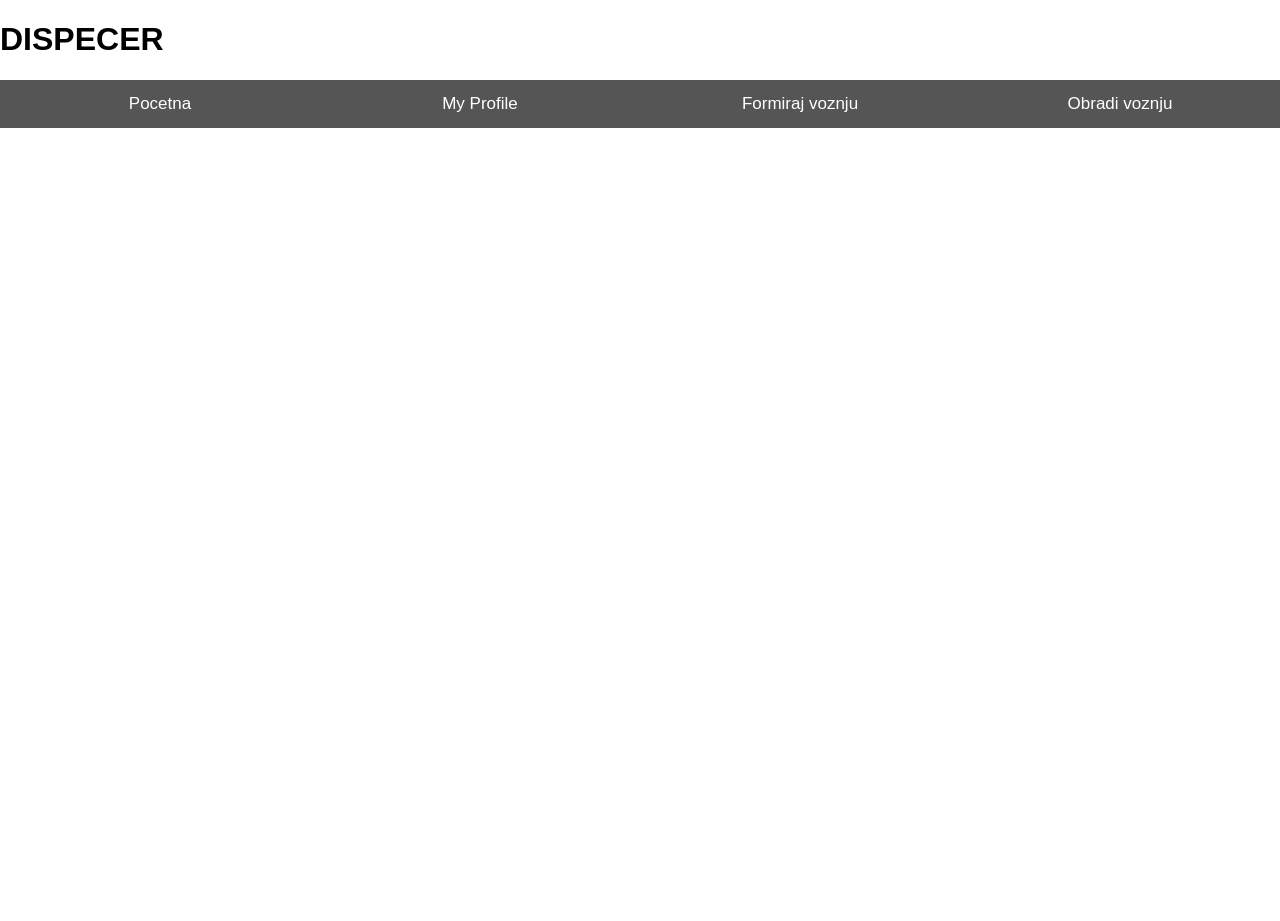
==== WebAPI_AJAX/WebAPI/WebAPI/HtmlDispecer.html @ 72369e8a "implementirano logovanje i registrovanje" ====
﻿<!DOCTYPE html>
<html>
<head>
	<title></title>
	<meta charset="utf-8" />
	<link rel="stylesheet" type="text/css" href="proba.css">
	<script src="Scripts/jquery-1.10.2.js"></script>
	<script type="text/javascript">
		function openPage(pageName, elmnt, color) {
		// Hide all elements with class="tabcontent" by default */
		var i, tabcontent, tablinks;
		tabcontent = document.getElementsByClassName("tabcontent");
		for (i = 0; i < tabcontent.length; i++) {
			tabcontent[i].style.display = "none";
		}

		// Remove the background color of all tablinks/buttons
		tablinks = document.getElementsByClassName("tablink");
		for (i = 0; i < tablinks.length; i++) {
			tablinks[i].style.backgroundColor = "";
		}

		// Show the specific tab content
		document.getElementById(pageName).style.display = "block";

		// Add the specific color to the button used to open the tab content
		elmnt.style.backgroundColor = color;
	}

	// Get the element with id="defaultOpen" and click on it
	document.getElementById("defaultOpen").click();
	</script>
</head>
<body>
	<h1>DISPECER</h1>
	<!-- Tab links -->

	<button class="tablink" onclick="openPage('Pocetna', this)">Pocetna</button>
	<button class="tablink" onclick="openPage('My Profile', this)">My Profile</button>
	<button class="tablink" onclick="openPage('Formiraj voznju', this)">Formiraj voznju</button>
	<button class="tablink" onclick="openPage('Obradi voznju', this)">Obradi voznju</button>


	<div id="Pocetna" class="tabcontent">
		Voznje: <input type="text" name="voznje">
	</div>

	<div id="My Profile" class="tabcontent">
		<h3>My Profile</h3>
		<p>
			<table>
				<tr>
					<th colspan="2" align="center">Vaši podaci</th>
				</tr>
				<tr>
					<th>Korisnicko ime: </th>
					<td><input type="text" name="korisnickoIme"></td>
				</tr>
				<tr>
					<th>Lozinka: </th>
					<td><input type="text" name="lozinka"></td>
				</tr>
				<tr>
					<th>Ime: </th>
					<td><input type="text" name="ime"></td>
				</tr>
				<tr>
					<th>Prezime: </th>
					<td><input type="text" name="prezime"></td>
				</tr>
				<tr>

					<th>Pol: </th>
					<td><input type="text" name="pol"></td>
				</tr>
				<tr>
					<th>JMBG: </th>
					<td><input type="text" name="jmbg"></td>
				</tr>
				<tr>
					<th>Kontakt telefon: </th>
					<td><input type="text" name="kontaktTelefon"></td>
				</tr>
				<tr>
					<th>E-mail: </th>
					<td><input type="text" name="email"></td>
				</tr>
				<tr>
					<th>Uloga: </th>
					<td><input type="text" name="uloga"></td>
				</tr>
				<tr>
					<th>Voznje: </th>
					<td><input type="text" name="voznje"></td>
				</tr>
				<tr>
					<td colspan="2" align="center"><input type="submit" value="Sačuvaj"></td>
				</tr>
			</table>
		</p>
	</div>
	<div id="Formiraj voznju" class="tabcontent">
		Unesite lokaciju: <input type="text" name="lokacija">
		Vozilo: <input type="text" name="vozilo">
		<input type="submit" value="Formiraj">
	</div>
	<div id="Obradi voznju" class="tabcontent">
		Dodeli vozacu: <input type="text" name="lokacija">
		<input type="submit" value="Dodeli">
	</div>
</body>
</html>
---- WebAPI_AJAX/WebAPI/WebAPI/proba.css ----
/* Set height of body and the document to 100% to enable "full page tabs" */
body, html {
  height: 100%;
  margin: 0;
  font-family: Arial;
}

/* Style tab links */
.tablink {
  background-color: #555;
  color: white;
  float: left;
  border: none;
  outline: none;
  cursor: pointer;
  padding: 14px 16px;
  font-size: 17px;
  width: 25%;
}

.tablink:hover {
  background-color: #777;
}

/* Style the tab content (and add height:100% for full page content) */
.tabcontent {
  color: black;
  display: none;
  padding: 100px 20px;
  height: 100%;
}
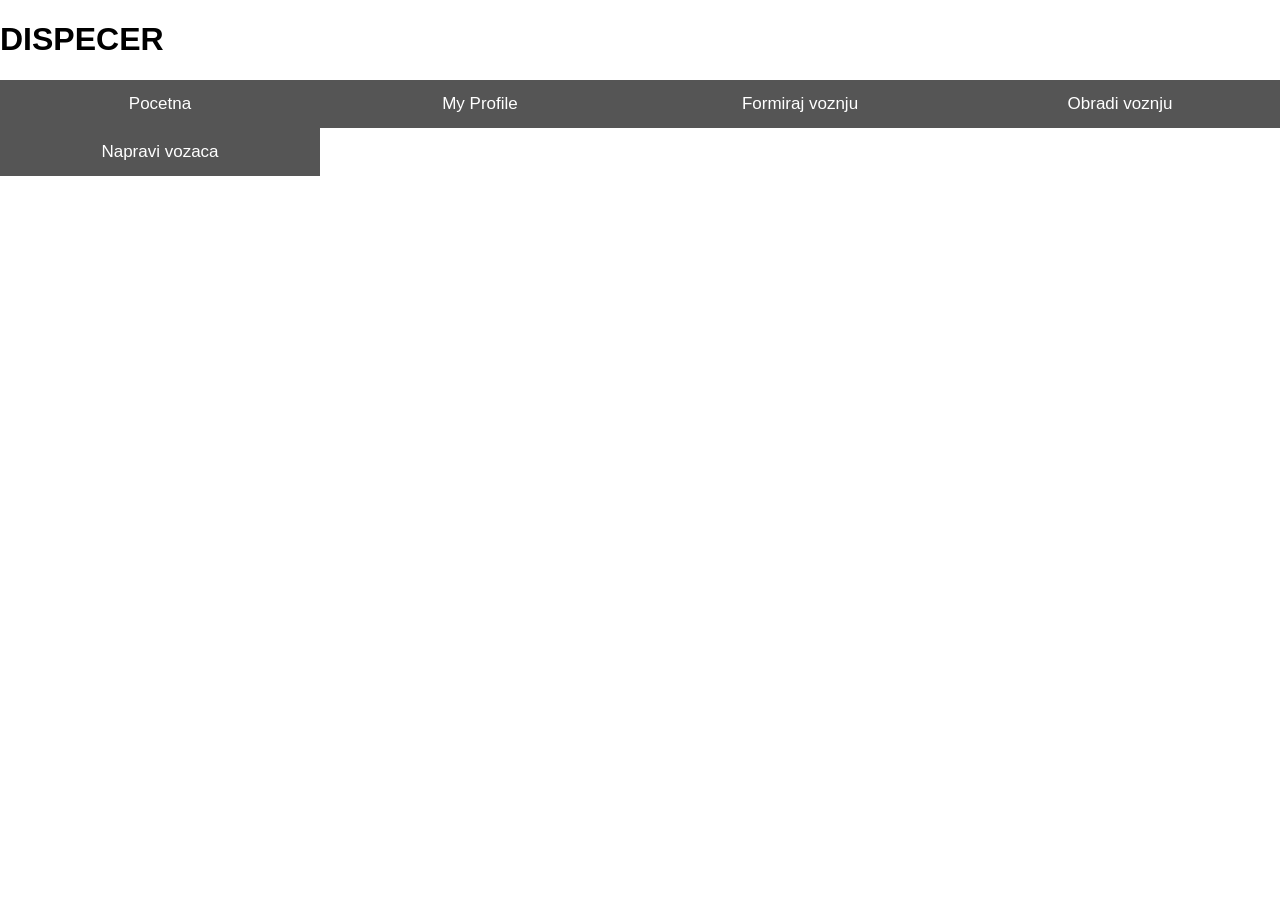
==== commit 776aa52a: "prva verzija dodavanja vozaca" ====
--- a/WebAPI_AJAX/WebAPI/WebAPI/HtmlDispecer.html
+++ b/WebAPI_AJAX/WebAPI/WebAPI/HtmlDispecer.html
@@ -1,7 +1,7 @@
 ﻿<!DOCTYPE html>
 <html>
 <head>
-	<title></title>
+	<title>Taksi sluzba</title>
 	<meta charset="utf-8" />
 	<link rel="stylesheet" type="text/css" href="proba.css">
 	<script src="Scripts/jquery-1.10.2.js"></script>
@@ -28,18 +28,89 @@
 	}
 
 	// Get the element with id="defaultOpen" and click on it
-	document.getElementById("defaultOpen").click();
+	document.getElementById("pocetna").click();
+	</script>
+	<script type="text/javascript">
+		$(document).ready(function() {
+			 $("#Myprofile").click(function () {
+				$.get("/api/dispecer", function (data, status) {
+					$("#korisnickoIme").val(data.KorisnickoIme);
+					$("#ime").val(data.Ime);
+					$("#prezime").val(data.Prezime);
+					$("#pol").val(document.getElementById(data.Pol));
+					$("#kontaktTelefon").val(data.KontaktTelefon);
+					$("#lozinka").val(data.Lozinka);
+					$("#jmbg").val(data.Jmbg);
+					$("#email").val(data.Email);
+					$("#uloga").val(data.Uloga);
+					$("#voznje").val(data.VoznjeKorisnika);
+				});
+			});
+		});
 	</script>
 </head>
 <body>
 	<h1>DISPECER</h1>
 	<!-- Tab links -->
 
-	<button class="tablink" onclick="openPage('Pocetna', this)">Pocetna</button>
-	<button class="tablink" onclick="openPage('My Profile', this)">My Profile</button>
+	<button class="tablink" onclick="openPage('Pocetna', this)" id="pocetna">Pocetna</button>
+	<button class="tablink" onclick="openPage('My Profile', this)" id="Myprofile">My Profile</button>
 	<button class="tablink" onclick="openPage('Formiraj voznju', this)">Formiraj voznju</button>
 	<button class="tablink" onclick="openPage('Obradi voznju', this)">Obradi voznju</button>
+	<button class="tablink" onclick="openPage('Napravi vozaca', this)">Napravi vozaca</button>
 
+	<div id="Napravi vozaca" class="tabcontent">
+		<p>
+			<form action="api/vozac" method="napraviVozaca">
+				<table>
+					<tr>
+						<th colspan="2" align="center">Podaci vozaca</th>
+					</tr>
+					<tr>
+						<th>Korisnicko ime: </th>
+						<td><input type="text" name="korisnickoIme" id="korisnickoIme"></td>
+					</tr>
+					<tr>
+						<th>Lozinka: </th>
+						<td><input type="text" name="lozinka" id="lozinka"></td>
+					</tr>
+					<tr>
+						<th>Ime: </th>
+						<td><input type="text" name="ime" id="ime"></td>
+					</tr>
+					<tr>
+						<th>Prezime: </th>
+						<td><input type="text" name="prezime" id="prezime"></td>
+					</tr>
+					<tr>
+
+						<th>Pol: </th>
+						<td>
+							<select id="pol" name="pol">
+								<option value="Muski" id="Muski">Muski</option>
+								<option value="Zenski" id="Zenski">Zenski</option>
+							</select>
+						</td>
+					</tr>
+					<tr>
+						<th>JMBG: </th>
+						<td><input type="text" name="jmbg" id="jmbg"></td>
+					</tr>
+					<tr>
+						<th>Kontakt telefon: </th>
+						<td><input type="text" name="kontaktTelefon" id="kontaktTelefon"></td>
+					</tr>
+					<tr>
+						<th>E-mail: </th>
+						<td><input type="text" name="email" id="email"></td>
+					</tr>
+					<tr>
+						<td colspan="2" align="center"><input type="submit" value="Sačuvaj"></td>
+					</tr>
+				</table>
+			</form>
+		</p>
+	</div>
 
 	<div id="Pocetna" class="tabcontent">
 		Voznje: <input type="text" name="voznje">
@@ -48,56 +119,69 @@
 	<div id="My Profile" class="tabcontent">
 		<h3>My Profile</h3>
 		<p>
-			<table>
-				<tr>
-					<th colspan="2" align="center">Vaši podaci</th>
-				</tr>
-				<tr>
-					<th>Korisnicko ime: </th>
-					<td><input type="text" name="korisnickoIme"></td>
-				</tr>
-				<tr>
-					<th>Lozinka: </th>
-					<td><input type="text" name="lozinka"></td>
-				</tr>
-				<tr>
-					<th>Ime: </th>
-					<td><input type="text" name="ime"></td>
-				</tr>
-				<tr>
-					<th>Prezime: </th>
-					<td><input type="text" name="prezime"></td>
-				</tr>
-				<tr>
+			<form action="api/dispecer" method="post">
+				<table>
+					<tr>
+						<th colspan="2" align="center">Vaši podaci</th>
+					</tr>
+					<tr>
+						<th>Korisnicko ime: </th>
+						<td><input type="text" name="korisnickoIme" id="korisnickoIme"></td>
+					</tr>
+					<tr>
+						<th>Lozinka: </th>
+						<td><input type="text" name="lozinka" id="lozinka"></td>
+					</tr>
+					<tr>
+						<th>Ime: </th>
+						<td><input type="text" name="ime" id="ime"></td>
+					</tr>
+					<tr>
+						<th>Prezime: </th>
+						<td><input type="text" name="prezime" id="prezime"></td>
+					</tr>
+					<tr>
 
-					<th>Pol: </th>
-					<td><input type="text" name="pol"></td>
-				</tr>
-				<tr>
-					<th>JMBG: </th>
-					<td><input type="text" name="jmbg"></td>
-				</tr>
-				<tr>
-					<th>Kontakt telefon: </th>
-					<td><input type="text" name="kontaktTelefon"></td>
-				</tr>
-				<tr>
-					<th>E-mail: </th>
-					<td><input type="text" name="email"></td>
-				</tr>
-				<tr>
-					<th>Uloga: </th>
-					<td><input type="text" name="uloga"></td>
-				</tr>
-				<tr>
-					<th>Voznje: </th>
-					<td><input type="text" name="voznje"></td>
-				</tr>
-				<tr>
-					<td colspan="2" align="center"><input type="submit" value="Sačuvaj"></td>
-				</tr>
-			</table>
-		</p>
+						<th>Pol: </th>
+						<td>
+							<select id="pol" name="pol">
+								<option value="Muski" id="Muski">Muski</option>
+								<option value="Zenski" id="Zenski">Zenski</option>
+							</select>
+						</td>
+					</tr>
+					<tr>
+						<th>JMBG: </th>
+						<td><input type="text" name="jmbg" id="jmbg"></td>
+					</tr>
+					<tr>
+						<th>Kontakt telefon: </th>
+						<td><input type="text" name="kontaktTelefon" id="kontaktTelefon"></td>
+					</tr>
+					<tr>
+						<th>E-mail: </th>
+						<td><input type="text" name="email" id="email"></td>
+					</tr>
+					<tr>
+						<th>Uloga: </th>
+						<td>
+							<select id="uloga" name="uloga">
+								<option value="Musterija">Musterija</option>
+								<option value="Vozac">Vozac</option>
+								<option value="Dispecer">Dispecer</option>
+							</select>
+						</td>
+					</tr>
+					<tr>
+						<th>Voznje: </th>
+						<td><input type="text" name="voznje"></td>
+					</tr>
+					<tr>
+						<td colspan="2" align="center"><input type="submit" value="Sačuvaj"></td>
+					</tr>
+				</table>
+			</form>
+</p>
 	</div>
 	<div id="Formiraj voznju" class="tabcontent">
 		Unesite lokaciju: <input type="text" name="lokacija">
